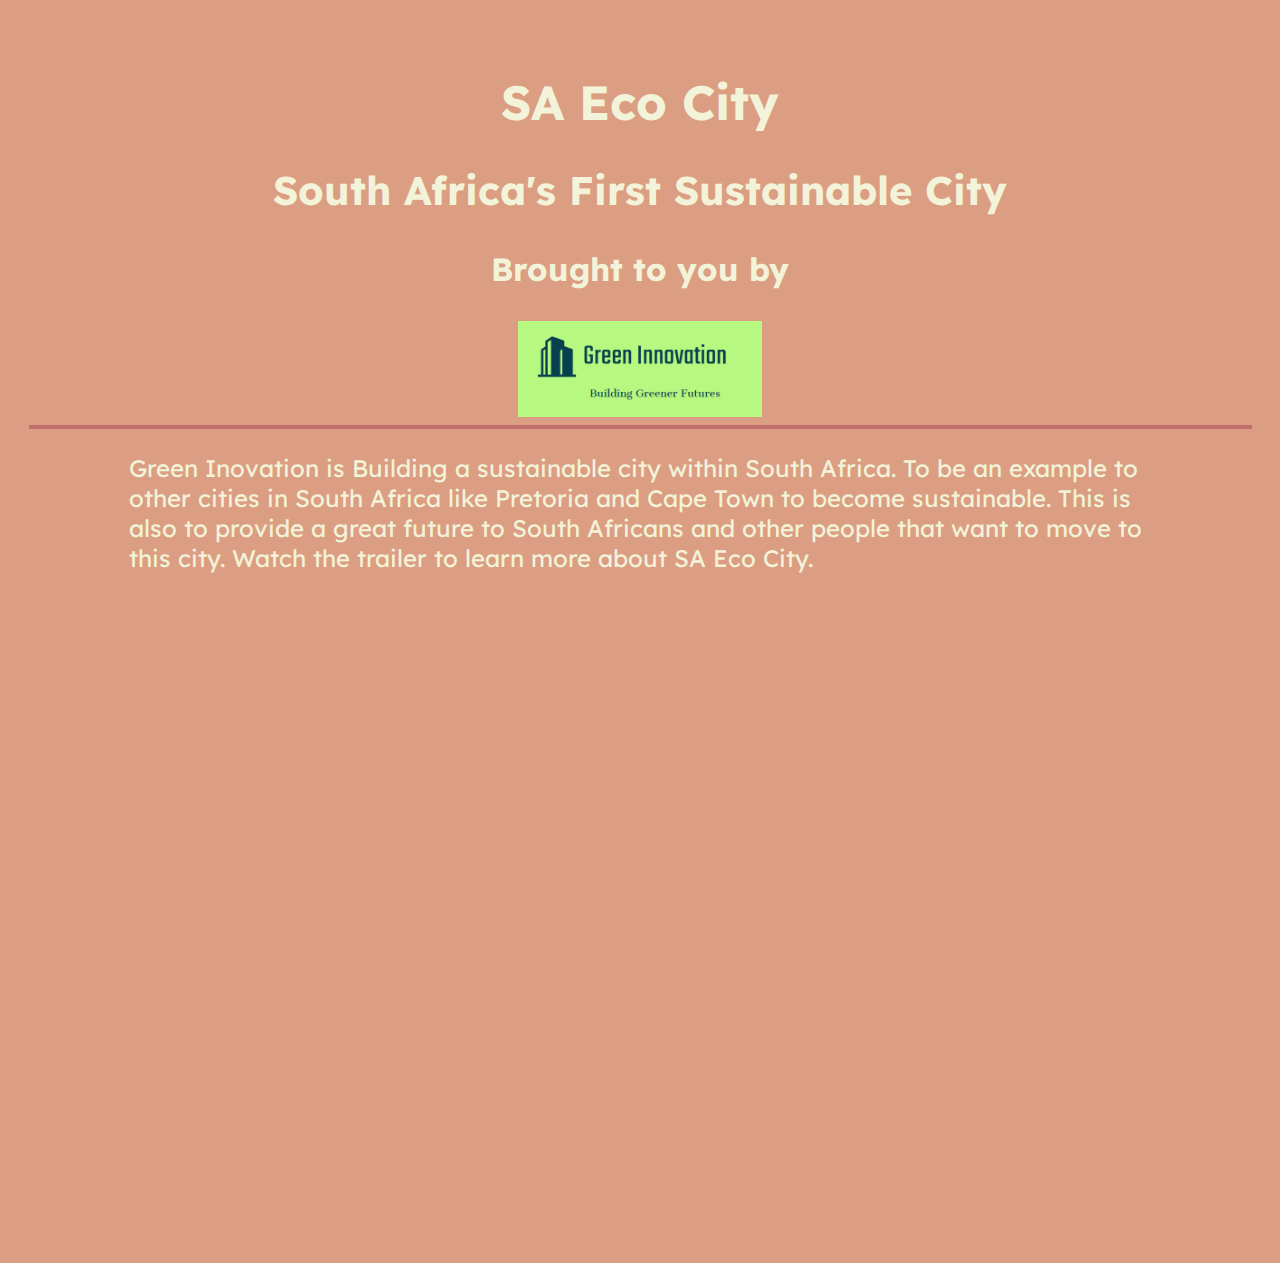
==== index.html @ 48ecb2bf "update 31" ====
<!DOCTYPE html>
<html lang="en">
<head>
    <meta charset="UTF-8">
    <meta http-equiv="X-UA-Compatible" content="IE=edge">
    <meta name="viewport" content="width=device-width, initial-scale=1.0">
    <title>Document</title>
    <link rel="stylesheet" href="./main.css">
    <link rel="stylesheet" href="./index.css">
    <script src="./app.js" defer></script>
</head>
<body>
    <div id="nav">
        <nav>
            <ul>
                <a href="./index.html"><li>Home</li></a>
                <a href="./about/about.html"><li>About</li></a>
                <a href="./mission/mission.html"><li>Mission to Sustainability</li></a>
                <a href="./plans/plans.html"><li>Plans</li></a>
                <a href="#"><li>UN Relations</li></a>
                <a href="#"><li>How can you help?</li></a>
                <a href="#"><li>Partnerships</li></a>
                <a href="./budget/budget.html"><li>Budget</li></a>
                <a href="./faq/faq.html"><li>FAQ</li></a>
            </ul>
        </nav>
    </div>
    <div id="main">
        <main>
            <br>
            <h1>SA Eco City</h1>
            <h2>South Africa's First Sustainable City</h2>
            <h3>Brought to you by</h3>
            <img src="./imgs/logo.png" width="20%">
            <hr>
            <p style="padding: 0 100px;">
                Green Inovation is Building a sustainable city within South Africa.
                To be an example to other cities in South Africa like Pretoria and Cape Town to become sustainable.
                This is also to provide a great future to South Africans and other people that want to move to this city.
                Watch the trailer to learn more about SA Eco City.
            </p>
            <div>
                <iframe allow="autoplay;" allowfullscreen style="border:none" src="https://clipchamp.com/watch/kPdsvYQiEpe/embed" width="640" height="360"></iframe>
            </div>
            <p>
                
            </p>
        </main>
    </div>
</body>
</html>
---- main.css ----
@import url('https://fonts.googleapis.com/css2?family=Lexend:wght@100;200;300;400;500;600;700;800;900&display=swap');

:root {
    --spaceCadet: #151E3F;
    --oxfordBlue: #030027;
    --beige: #F2F3D9;
    --buff: #DC9E82;
    --oldRose: #C16E70;
}

h1 {
    font-size: 3em;
}

h2 {
    font-size: 2.5em;
}

h3 {
    text-align: center;
    font-size: 2em;
}

h1, h2, h3 {
    text-align: center;
}

p {
    font-size: 1.5em;
}


hr {
    color: var(--oldRose);
    border: 2px solid;
}

body {
    font-family: 'Lexend', sans-serif;
    margin: 0px;
    display: grid;
    grid-template-areas: 'nav main';
    color: var(--beige);
    background-color: var(--buff);
}

nav {
    transform: translateY(-70px);
    background-color: var(--oxfordBlue);
    width: 100vw;
    height: 70px;
    position: fixed;
    transition: all 1s;
}

ul {
    padding: 0px;
    list-style-type: none;
    width: 100vw;
    display: flex;
    align-content: center;
    justify-content: space-evenly;
    align-items: center;
}


li {
    padding: 5px;
    opacity: 0.5;
    transition: all 1s;
    background-color: inherit;
}

li:hover {
    opacity: 1;
    background-color: var(--spaceCadet);
}

a {
    color: var(--beige);
    text-decoration: none;
}

img {
    margin: auto;
    display: block;
}

#main {
    border: 20px solid var(--buff);
    background-color: var(--buff);
    width: calc(100vw - 57px);
}
---- index.css ----
iframe {
    width: 80%;
    height: 622px;
    margin: 0 auto;
    display: block;
}
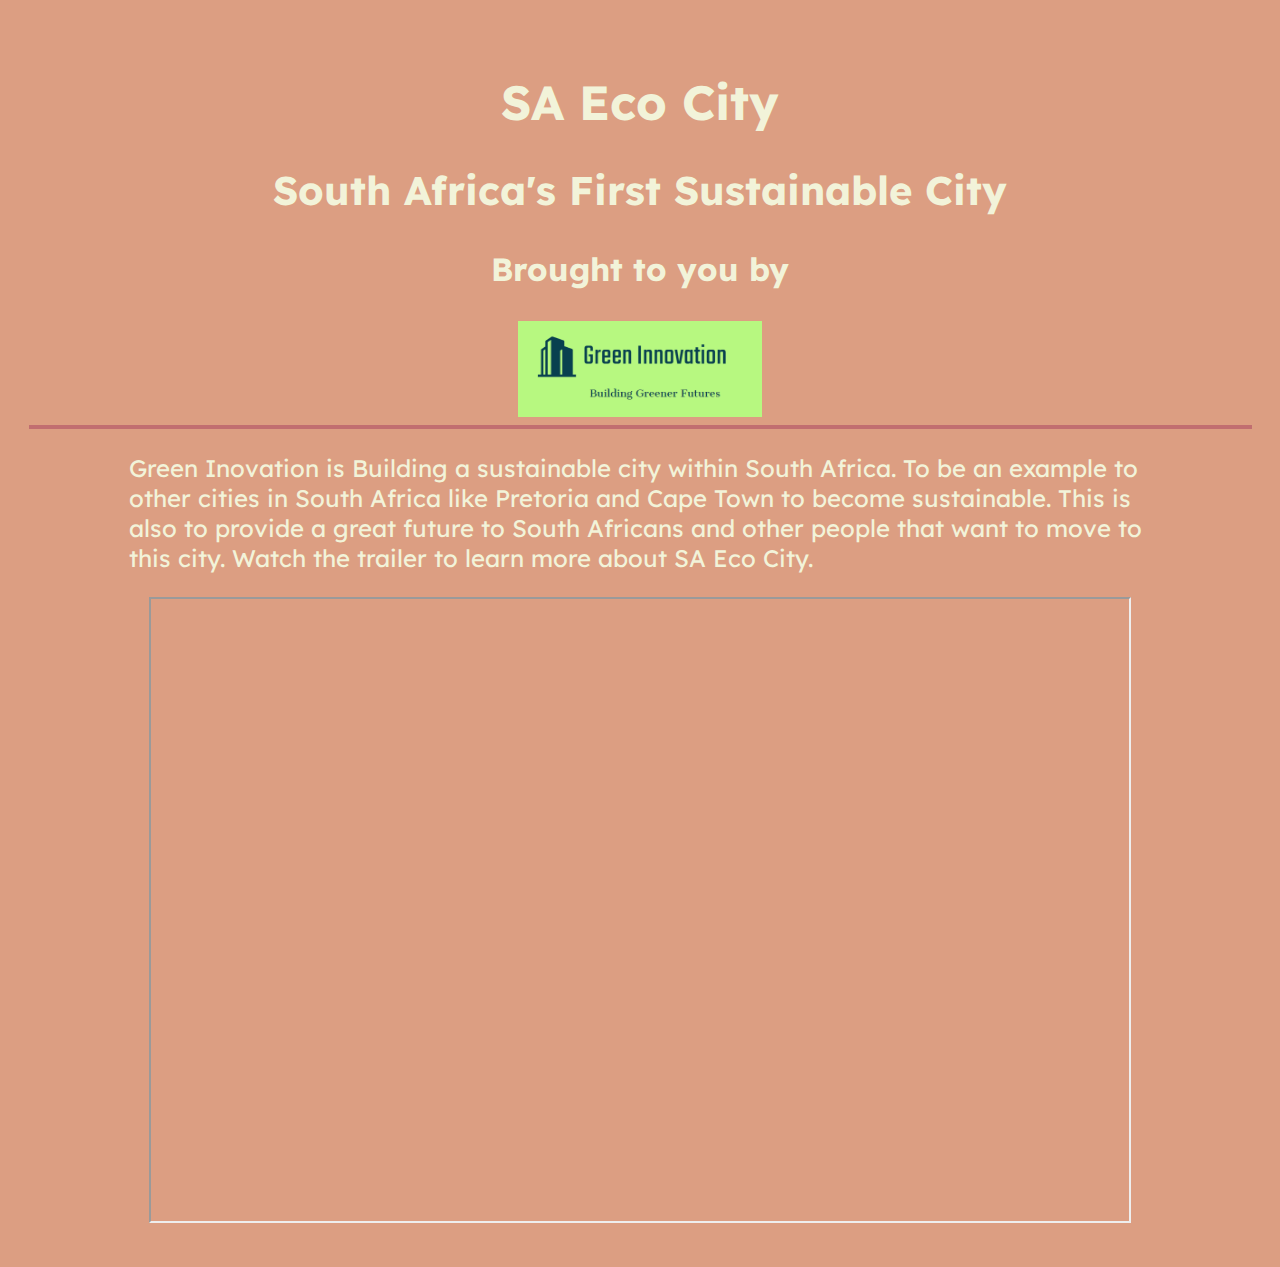
==== commit 96b8d622: "update 32" ====
--- a/index.html
+++ b/index.html
@@ -17,9 +17,7 @@
                 <a href="./about/about.html"><li>About</li></a>
                 <a href="./mission/mission.html"><li>Mission to Sustainability</li></a>
                 <a href="./plans/plans.html"><li>Plans</li></a>
-                <a href="#"><li>UN Relations</li></a>
                 <a href="#"><li>How can you help?</li></a>
-                <a href="#"><li>Partnerships</li></a>
                 <a href="./budget/budget.html"><li>Budget</li></a>
                 <a href="./faq/faq.html"><li>FAQ</li></a>
             </ul>
@@ -39,9 +37,7 @@
                 This is also to provide a great future to South Africans and other people that want to move to this city.
                 Watch the trailer to learn more about SA Eco City.
             </p>
-            <div>
-                <iframe allow="autoplay;" allowfullscreen style="border:none" src="https://clipchamp.com/watch/kPdsvYQiEpe/embed" width="640" height="360"></iframe>
-            </div>
+            <iframe allow="autoplay;" allowfullscreen src="https://clipchamp.com/watch/kPdsvYQiEpe/embed" width="1280" height="720"></iframe>            
             <p>
                 
             </p>
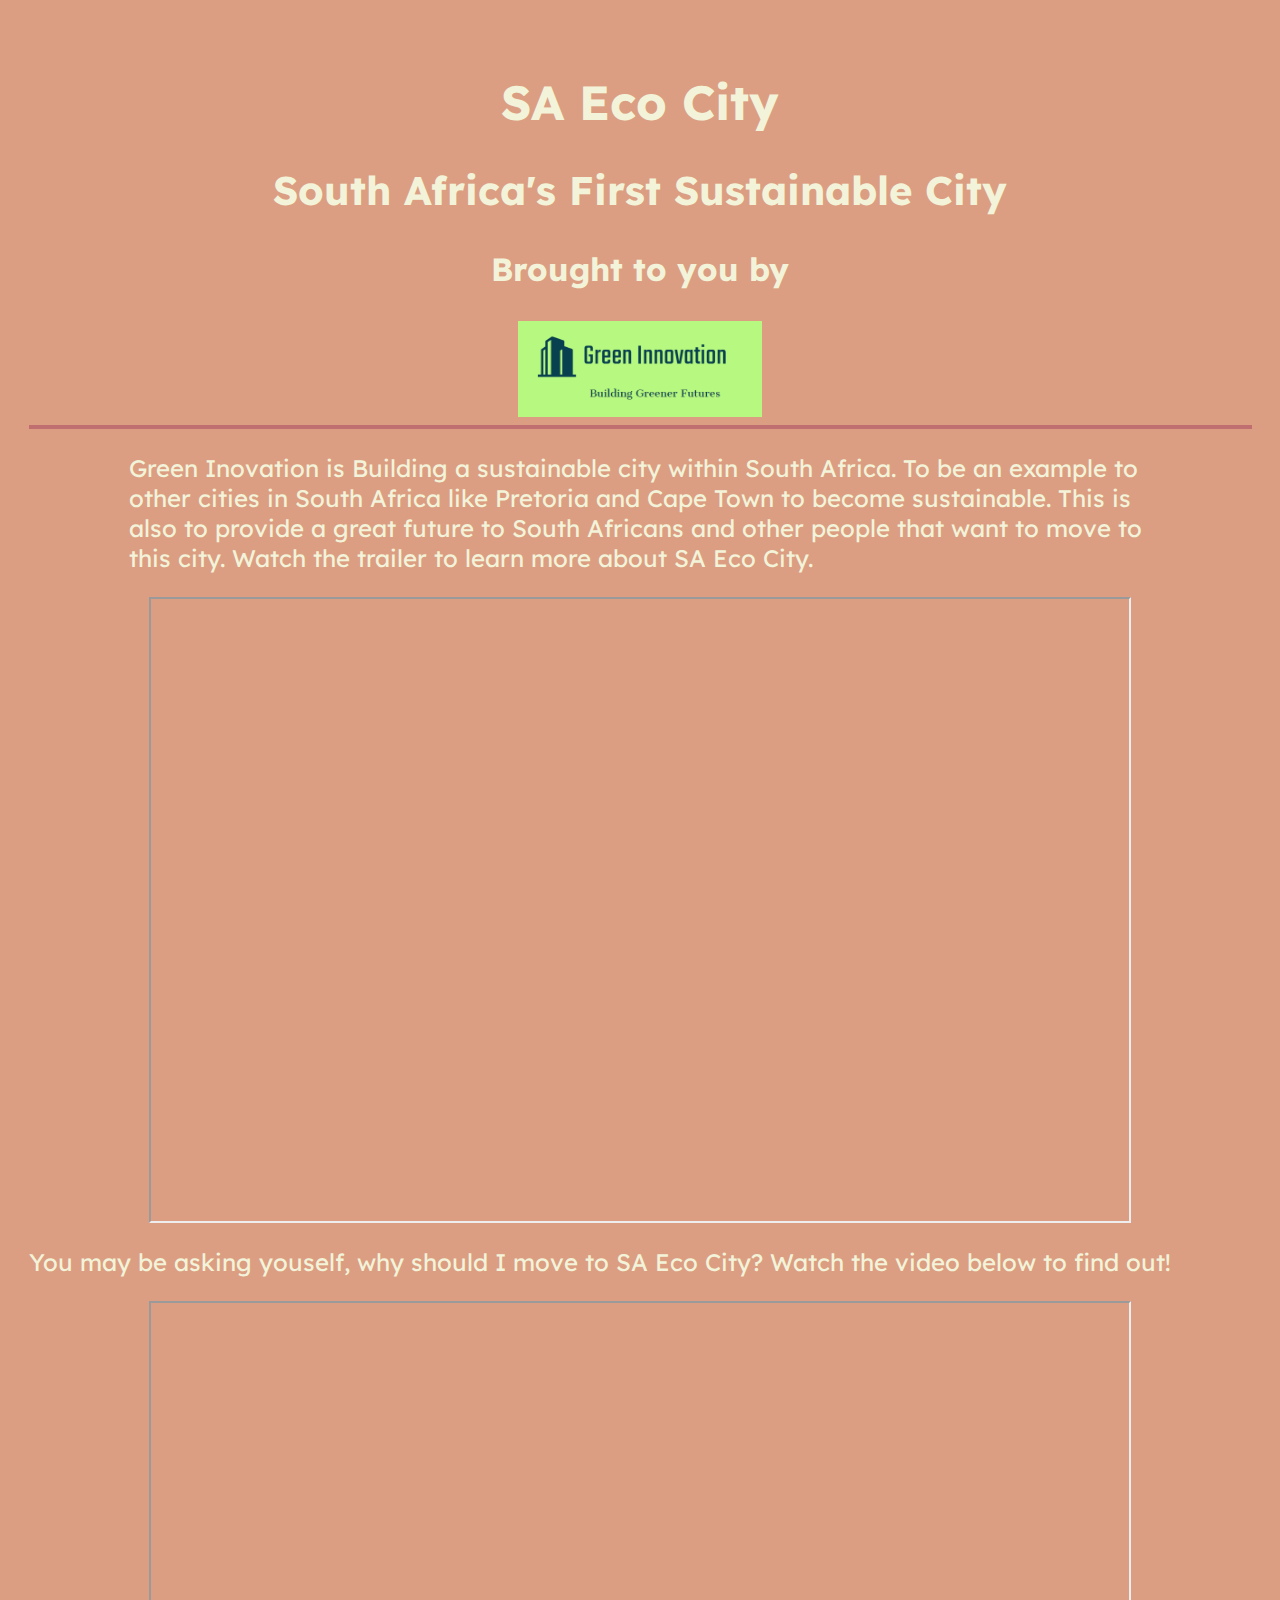
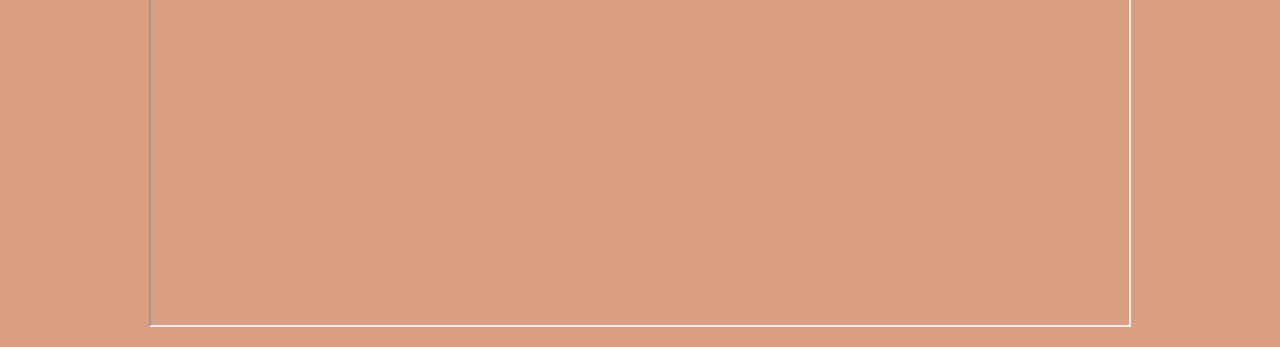
==== commit 850e13e8: "update 34" ====
--- a/index.html
+++ b/index.html
@@ -17,8 +17,9 @@
                 <a href="./about/about.html"><li>About</li></a>
                 <a href="./mission/mission.html"><li>Mission to Sustainability</li></a>
                 <a href="./plans/plans.html"><li>Plans</li></a>
-                <a href="#"><li>How can you help?</li></a>
+                <a href="./giveBack/giveBack.html"><li>How can you help?</li></a>
                 <a href="./budget/budget.html"><li>Budget</li></a>
+                <a href="./sponsors/sponsors.html">Sponsors</a>
                 <a href="./faq/faq.html"><li>FAQ</li></a>
             </ul>
         </nav>
@@ -39,8 +40,10 @@
             </p>
             <iframe allow="autoplay;" allowfullscreen src="https://clipchamp.com/watch/kPdsvYQiEpe/embed" width="1280" height="720"></iframe>            
             <p>
-                
+                You may be asking youself, why should I move to SA Eco City?
+                Watch the video below to find out!
             </p>
+            <iframe allow="autoplay;" allowfullscreen src="https://clipchamp.com/watch/hnviaqTTklF/embed" width="1280" height="720"></iframe>
         </main>
     </div>
 </body>
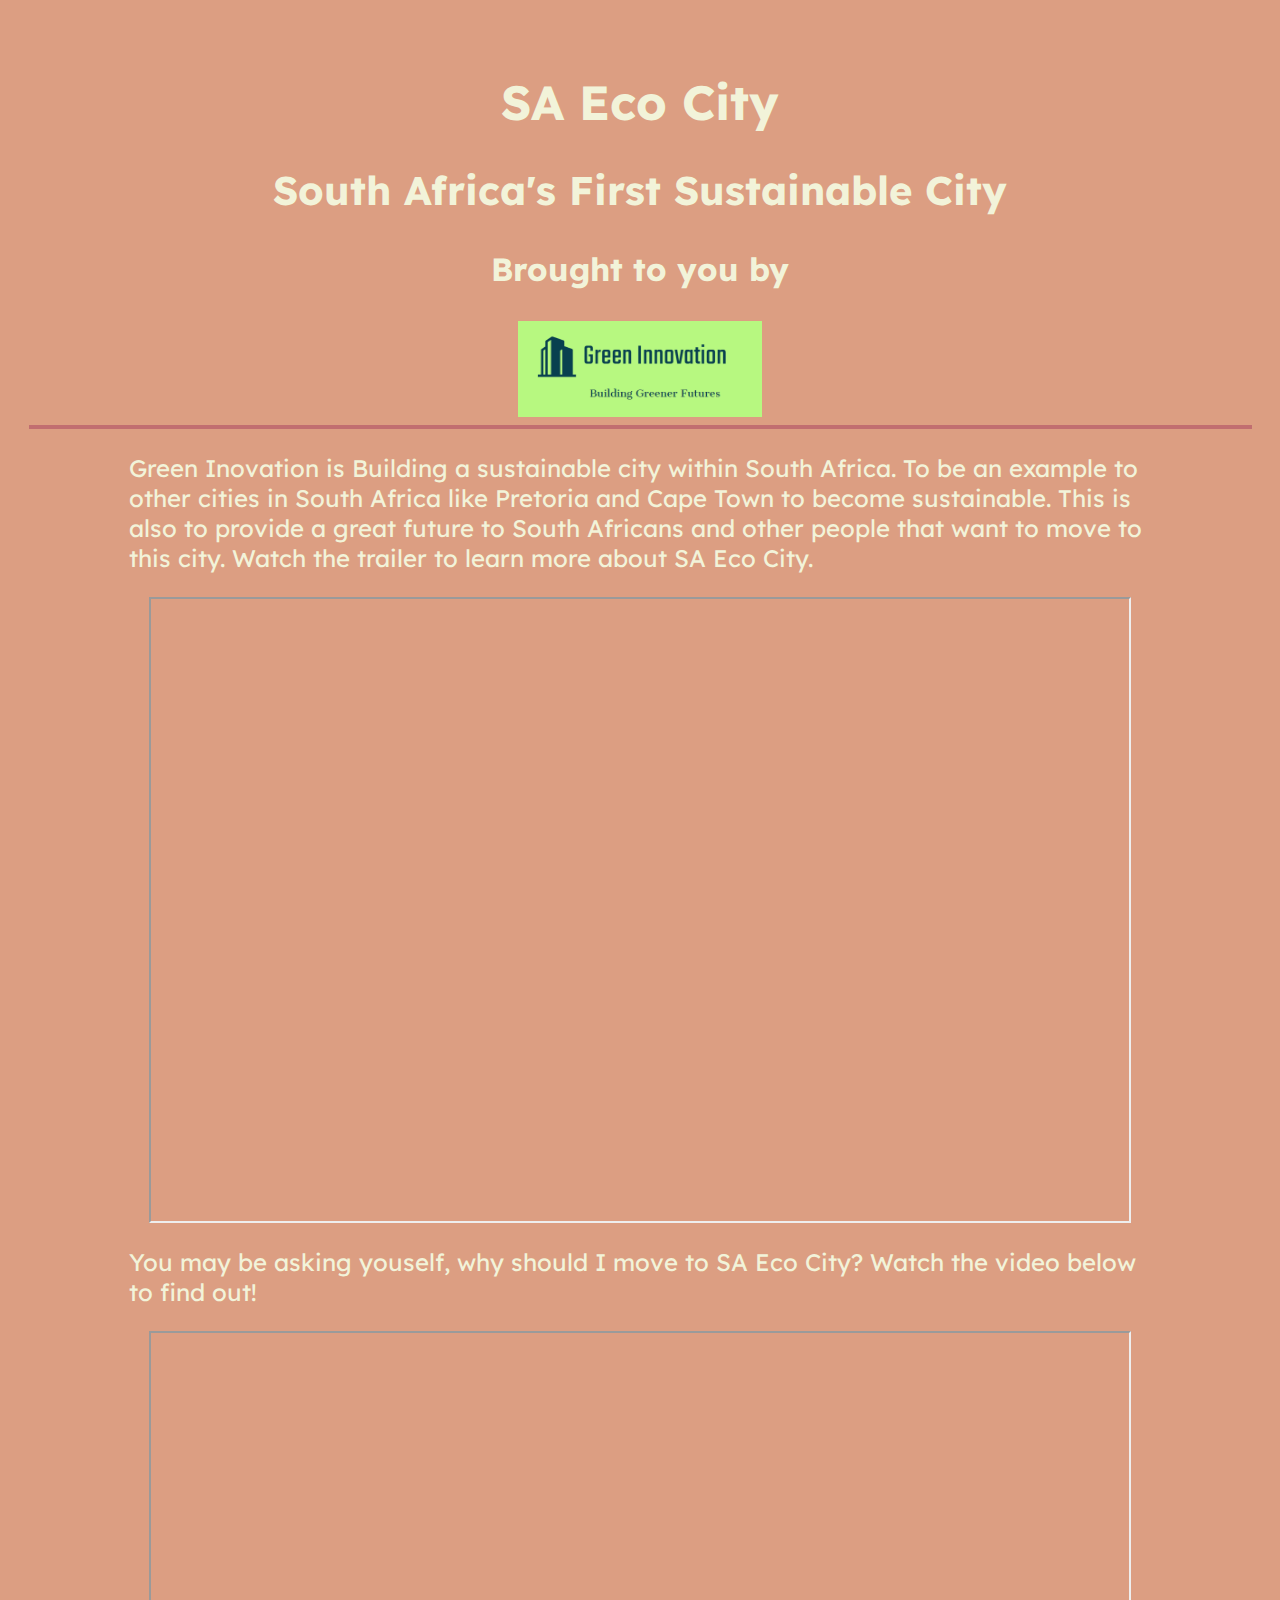
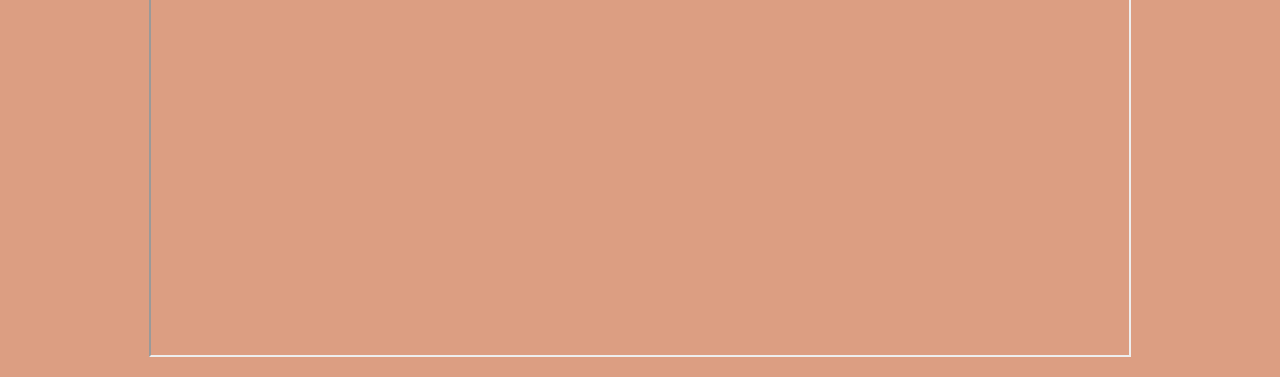
==== commit 59fddafd: "update 34.1" ====
--- a/index.html
+++ b/index.html
@@ -39,7 +39,7 @@
                 Watch the trailer to learn more about SA Eco City.
             </p>
             <iframe allow="autoplay;" allowfullscreen src="https://clipchamp.com/watch/kPdsvYQiEpe/embed" width="1280" height="720"></iframe>            
-            <p>
+            <p style="padding: 0 100px;">
                 You may be asking youself, why should I move to SA Eco City?
                 Watch the video below to find out!
             </p>
